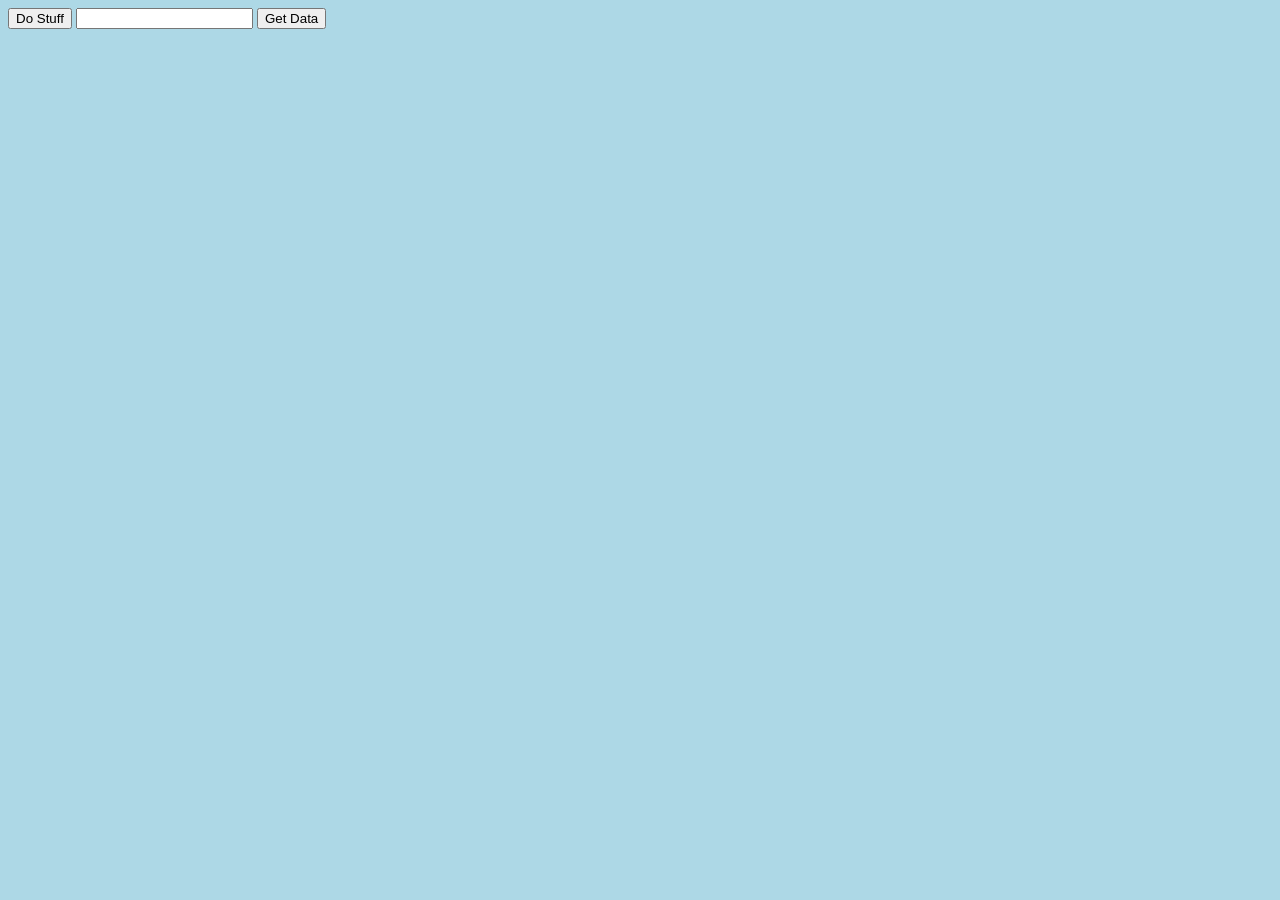
==== static/index.html @ a9e65045 "initial commit" ====
<!DOCTYPE html>
<html lang="en">
    <head>
        <title></title>
        <meta name="Author" content="John Migliozzi">
        <meta name="viewport" content="width=device-width, initial-scale=1.0" />
        <meta http-equiv="Content-Type" content="text/html; charset=utf-8" />
        <link rel="stylesheet" type="text/css" href="./style.css" />
        <link rel="icon" href="./favicon.ico" type="image/x-icon">
        <script src="./app.js"></script>
    </head>
    <body>
        <button onclick="doStuff()">Do Stuff</button>
        <input type="text" id="selected_data_id" />
        <button onclick="getData()">Get Data</button>
        <div id="data_results"></div>
    </body>
</html>
---- static/style.css ----
body{
    background-color: lightblue;
}
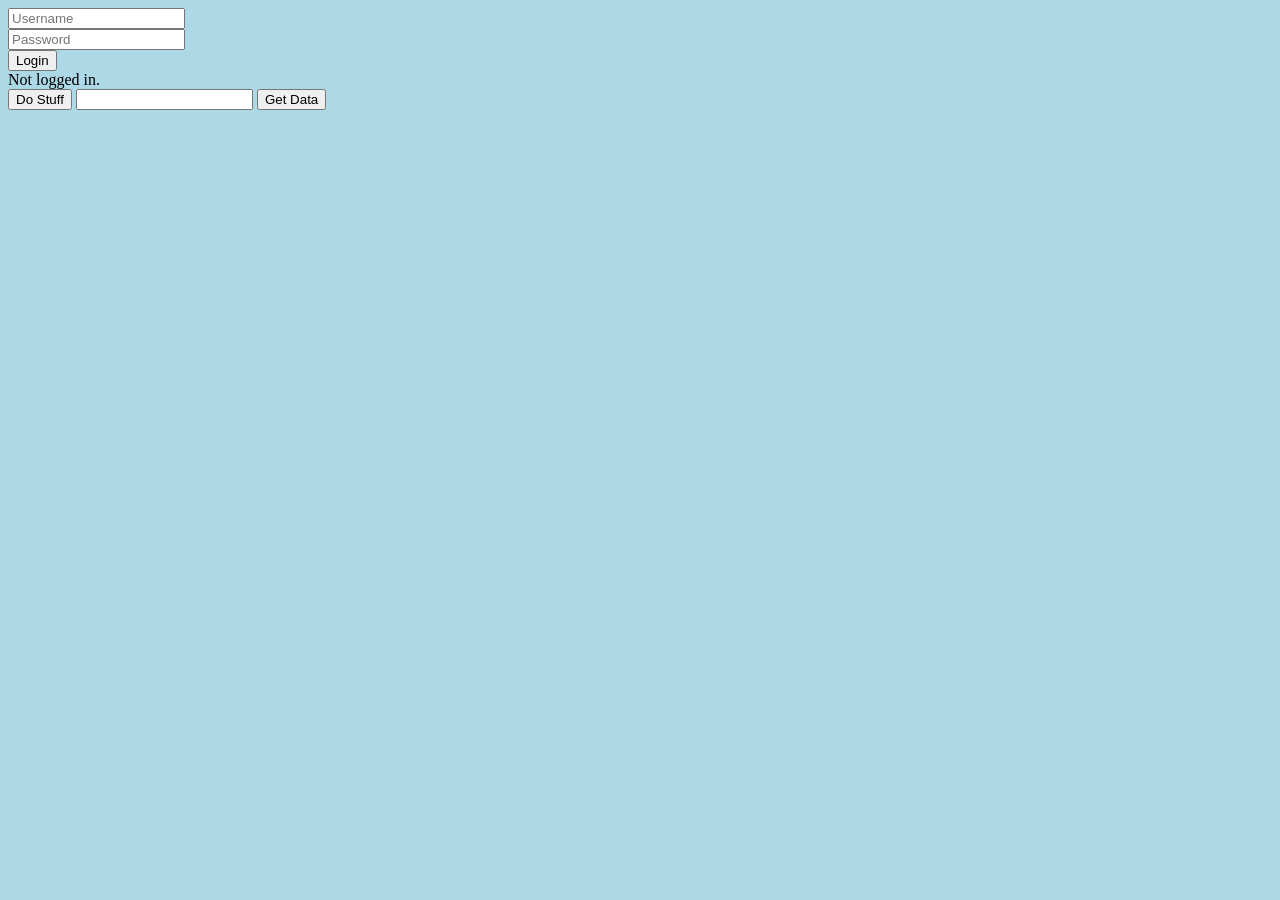
==== commit b26ff526: ""real" security (from FastAPI tutorial)" ====
--- a/static/index.html
+++ b/static/index.html
@@ -10,6 +10,18 @@
         <script src="./app.js"></script>
     </head>
     <body>
+        <form class="login_form" id="login_form">
+            <div class="username_div">
+              <input type="text" id="username_id" name="username" placeholder="Username"><br>
+            </div>
+            <div class="password_div">
+              <input type="password" id="password_id" name="password" placeholder="Password">
+            </div>
+            <div class="btn_div">
+              <input type="button" id="btn_id" value="Login" class="login_btn" onclick="token(document.getElementById('username_id').value,document.getElementById('password_id').value)">
+            </div>
+          </form>
+        <div id="logged-in-as-user">Not logged in.</div>
         <button onclick="doStuff()">Do Stuff</button>
         <input type="text" id="selected_data_id" />
         <button onclick="getData()">Get Data</button>
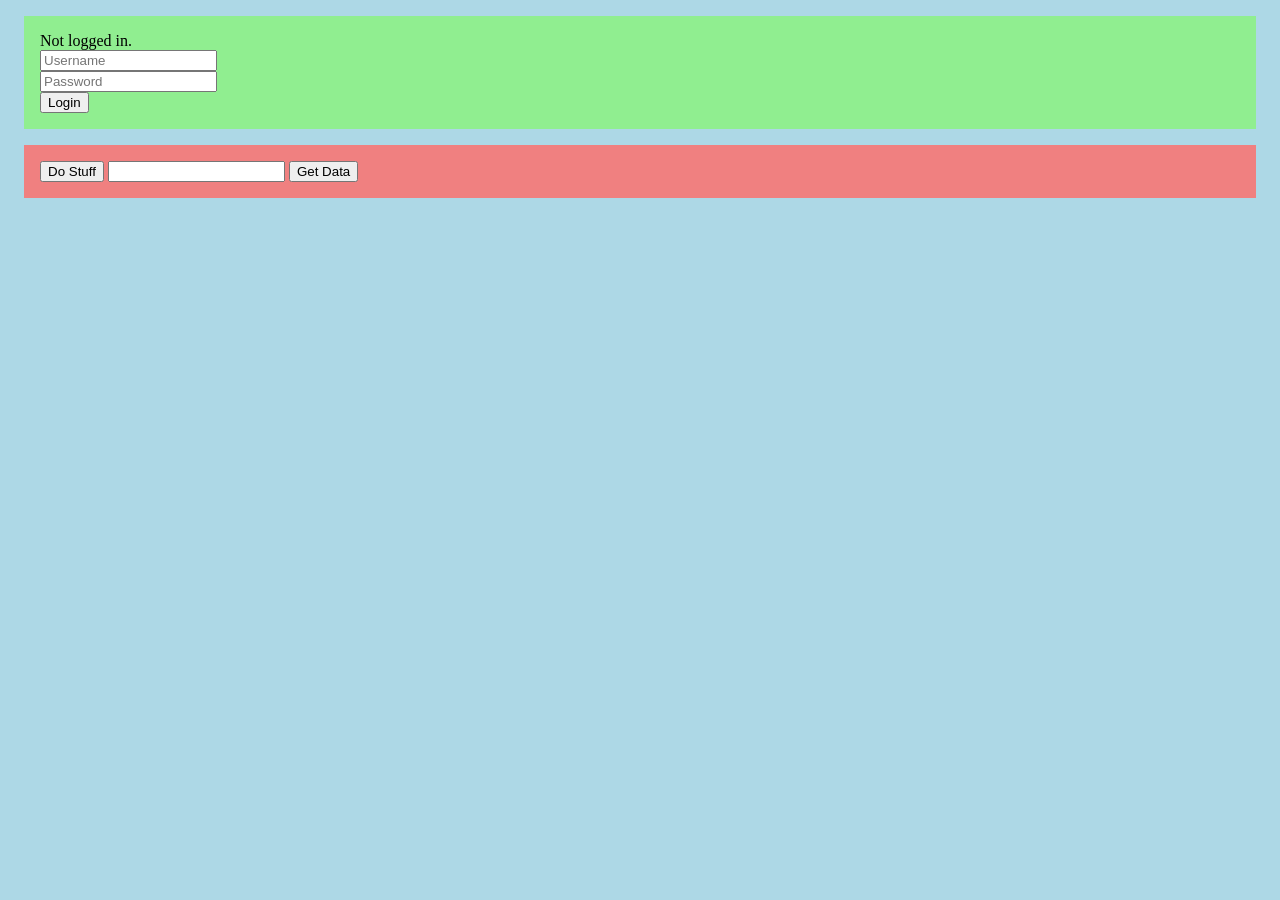
==== commit 80eccf5b: "Add logout and make UI responsive to login status" ====
--- a/static/index.html
+++ b/static/index.html
@@ -10,6 +10,10 @@
         <script src="./app.js"></script>
     </head>
     <body>
+      <section id="login-area">
+
+        <div id="logged-in-as-user"></div>
+
         <form class="login_form" id="login_form">
             <div class="username_div">
               <input type="text" id="username_id" name="username" placeholder="Username"><br>
@@ -18,13 +22,21 @@
               <input type="password" id="password_id" name="password" placeholder="Password">
             </div>
             <div class="btn_div">
-              <input type="button" id="btn_id" value="Login" class="login_btn" onclick="token(document.getElementById('username_id').value,document.getElementById('password_id').value)">
+              <input type="button" id="login-button" value="Login" class="login_btn" onclick="token(document.getElementById('username_id').value,document.getElementById('password_id').value)">
             </div>
-          </form>
-        <div id="logged-in-as-user">Not logged in.</div>
+        </form>
+        
+        <form class="logout_form" id="logout_form">
+          <input type="button" id="logout-button" value="Logout" onclick="logout()"></div>
+        </form>
+      </section>
+
+      <main>
         <button onclick="doStuff()">Do Stuff</button>
         <input type="text" id="selected_data_id" />
         <button onclick="getData()">Get Data</button>
         <div id="data_results"></div>
+      </main>
+
     </body>
 </html>
--- a/static/style.css
+++ b/static/style.css
@@ -1,3 +1,15 @@
 body{
     background-color: lightblue;
+}
+
+#login-area{
+    background-color: lightgreen;
+    padding: 1em;
+    margin: 1em;
+}
+
+main{
+    background-color: lightcoral;
+    padding: 1em;
+    margin: 1em;    
 }
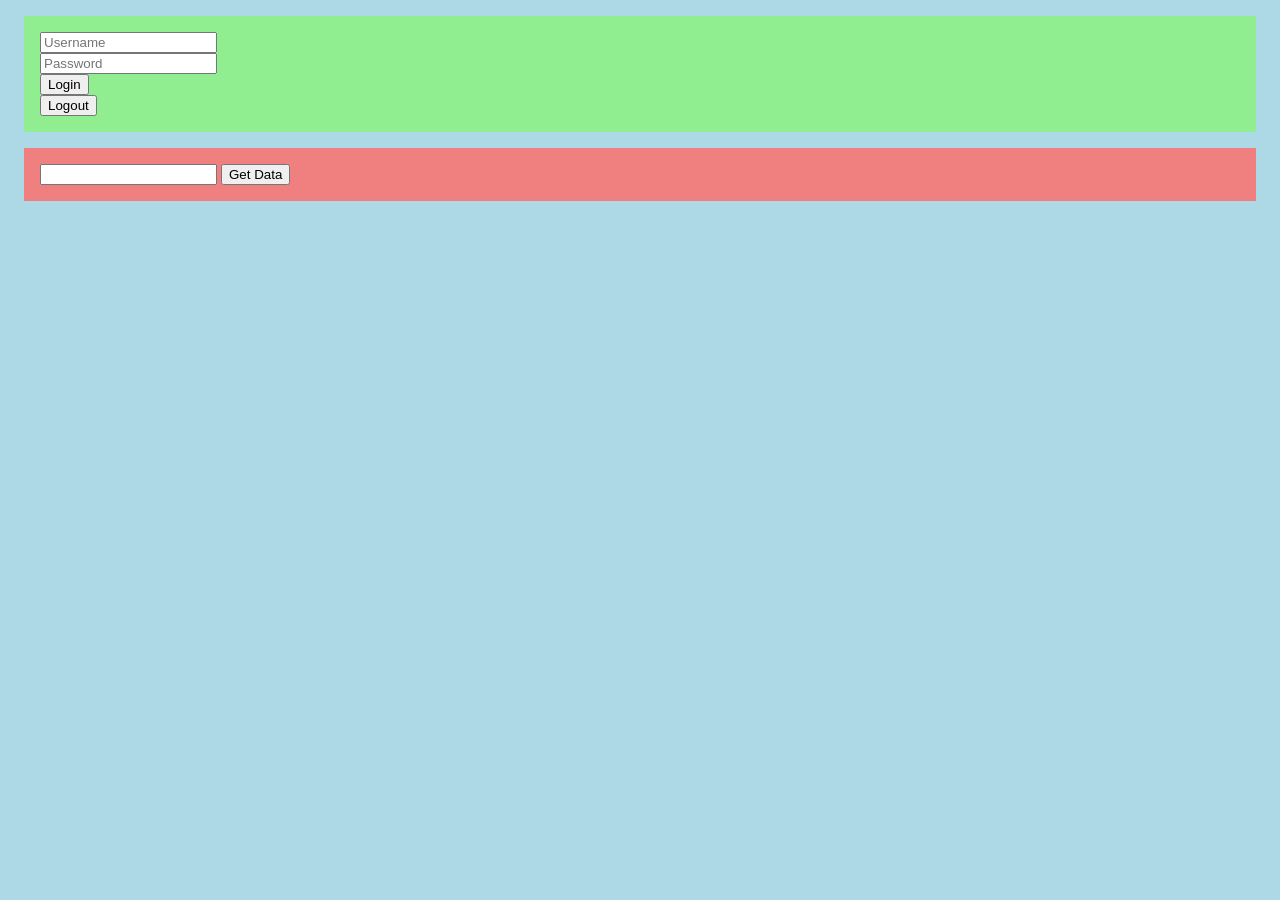
==== commit a9fa61de: "Refactor variable and function names" ====
--- a/static/index.html
+++ b/static/index.html
@@ -14,28 +14,27 @@
 
         <div id="logged-in-as-user"></div>
 
-        <form class="login_form" id="login_form">
-            <div class="username_div">
-              <input type="text" id="username_id" name="username" placeholder="Username"><br>
+        <form id="login-form">
+            <div class="username-div">
+              <input type="text" id="username-id" name="username" placeholder="Username"><br>
             </div>
-            <div class="password_div">
-              <input type="password" id="password_id" name="password" placeholder="Password">
+            <div>
+              <input type="password" id="password-id" name="password" placeholder="Password">
             </div>
-            <div class="btn_div">
-              <input type="button" id="login-button" value="Login" class="login_btn" onclick="token(document.getElementById('username_id').value,document.getElementById('password_id').value)">
+            <div>
+              <input type="button" id="login-button" value="Login" onclick="logIn()">
             </div>
         </form>
         
-        <form class="logout_form" id="logout_form">
-          <input type="button" id="logout-button" value="Logout" onclick="logout()"></div>
+        <form id="logout-form">
+          <input type="button" id="logout-button" value="Logout" onclick="logOut()">
         </form>
       </section>
 
       <main>
-        <button onclick="doStuff()">Do Stuff</button>
-        <input type="text" id="selected_data_id" />
+        <input type="text" id="selected-data-id" />
         <button onclick="getData()">Get Data</button>
-        <div id="data_results"></div>
+        <div id="data-results"></div>
       </main>
 
     </body>
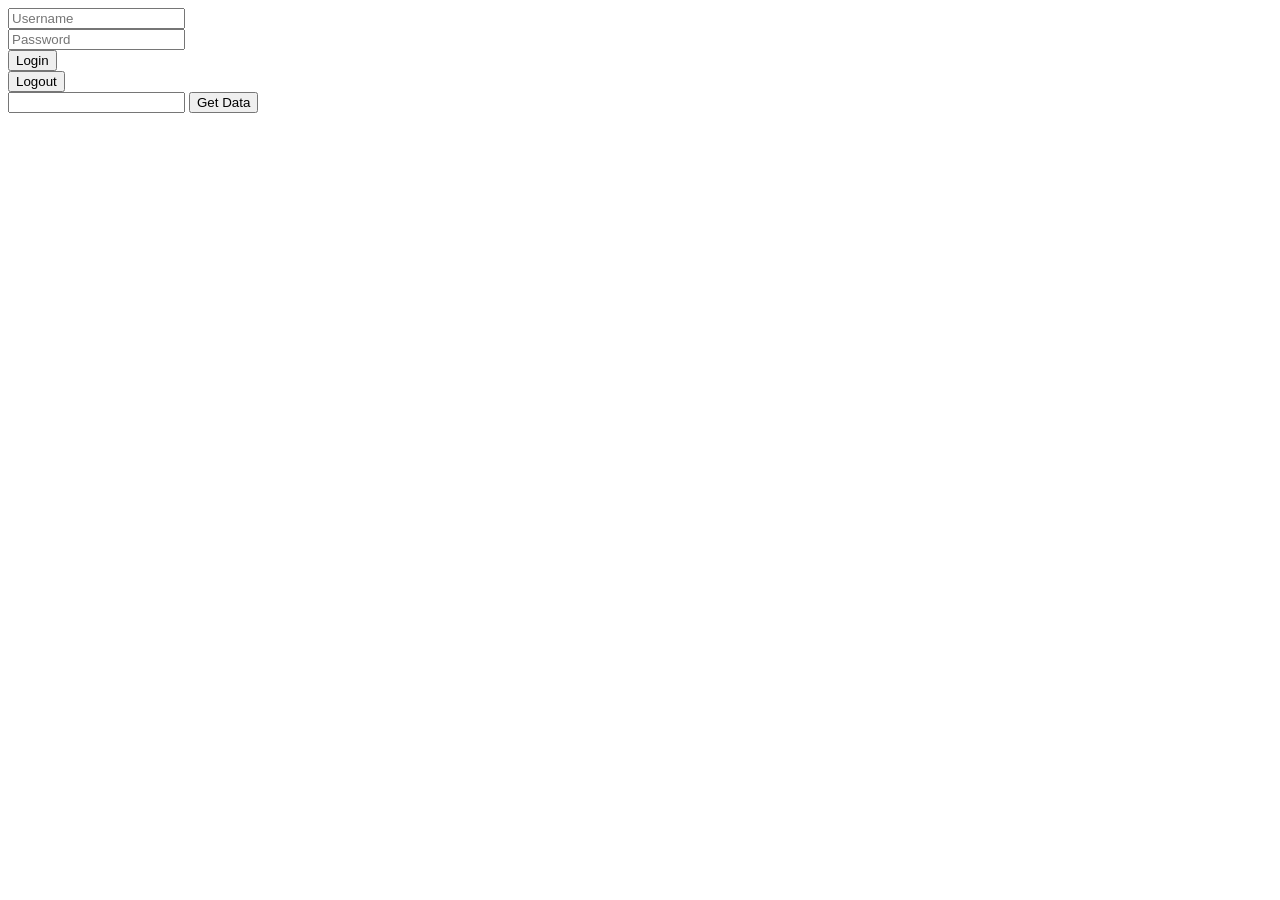
==== commit 1acc8714: "make single admin user and reorganize front end files" ====
--- a/static/index.html
+++ b/static/index.html
@@ -1,41 +1,44 @@
 <!DOCTYPE html>
 <html lang="en">
-    <head>
-        <title></title>
-        <meta name="Author" content="John Migliozzi">
-        <meta name="viewport" content="width=device-width, initial-scale=1.0" />
-        <meta http-equiv="Content-Type" content="text/html; charset=utf-8" />
-        <link rel="stylesheet" type="text/css" href="./style.css" />
-        <link rel="icon" href="./favicon.ico" type="image/x-icon">
-        <script src="./app.js"></script>
-    </head>
-    <body>
-      <section id="login-area">
 
-        <div id="logged-in-as-user"></div>
+<head>
+  <title></title>
+  <meta name="Author" content="John Migliozzi">
+  <meta name="viewport" content="width=device-width, initial-scale=1.0" />
+  <meta http-equiv="Content-Type" content="text/html; charset=utf-8" />
+  <link rel="stylesheet" type="text/css" href="/css/style.css" />
+  <link rel="icon" href="./favicon.ico" type="image/x-icon">
+  <script src="/js/fetch.js"></script>
+  <script src="/js/auth.js"></script>
+  <script src="/js/app.js"></script>
+</head>
 
-        <form id="login-form">
-            <div class="username-div">
-              <input type="text" id="username-id" name="username" placeholder="Username"><br>
-            </div>
-            <div>
-              <input type="password" id="password-id" name="password" placeholder="Password">
-            </div>
-            <div>
-              <input type="button" id="login-button" value="Login" onclick="logIn()">
-            </div>
-        </form>
-        
-        <form id="logout-form">
-          <input type="button" id="logout-button" value="Logout" onclick="logOut()">
-        </form>
-      </section>
+<body>
 
-      <main>
-        <input type="text" id="selected-data-id" />
-        <button onclick="getData()">Get Data</button>
-        <div id="data-results"></div>
-      </main>
+  <section id="login-area">
+    <div id="logged-in-as-user"></div>
+    <form id="login-form">
+      <div class="username-div">
+        <input type="text" id="username-id" name="username" placeholder="Username"><br>
+      </div>
+      <div>
+        <input type="password" id="password-id" name="password" placeholder="Password">
+      </div>
+      <div>
+        <input type="button" id="login-button" value="Login" onclick="logIn()">
+      </div>
+    </form>
+    <form id="logout-form">
+      <input type="button" id="logout-button" value="Logout" onclick="logOut()">
+    </form>
+  </section>
 
-    </body>
+  <main>
+    <input type="text" id="selected-data-id" />
+    <button onclick="getData()">Get Data</button>
+    <div id="data-results"></div>
+  </main>
+
+</body>
+
 </html>
